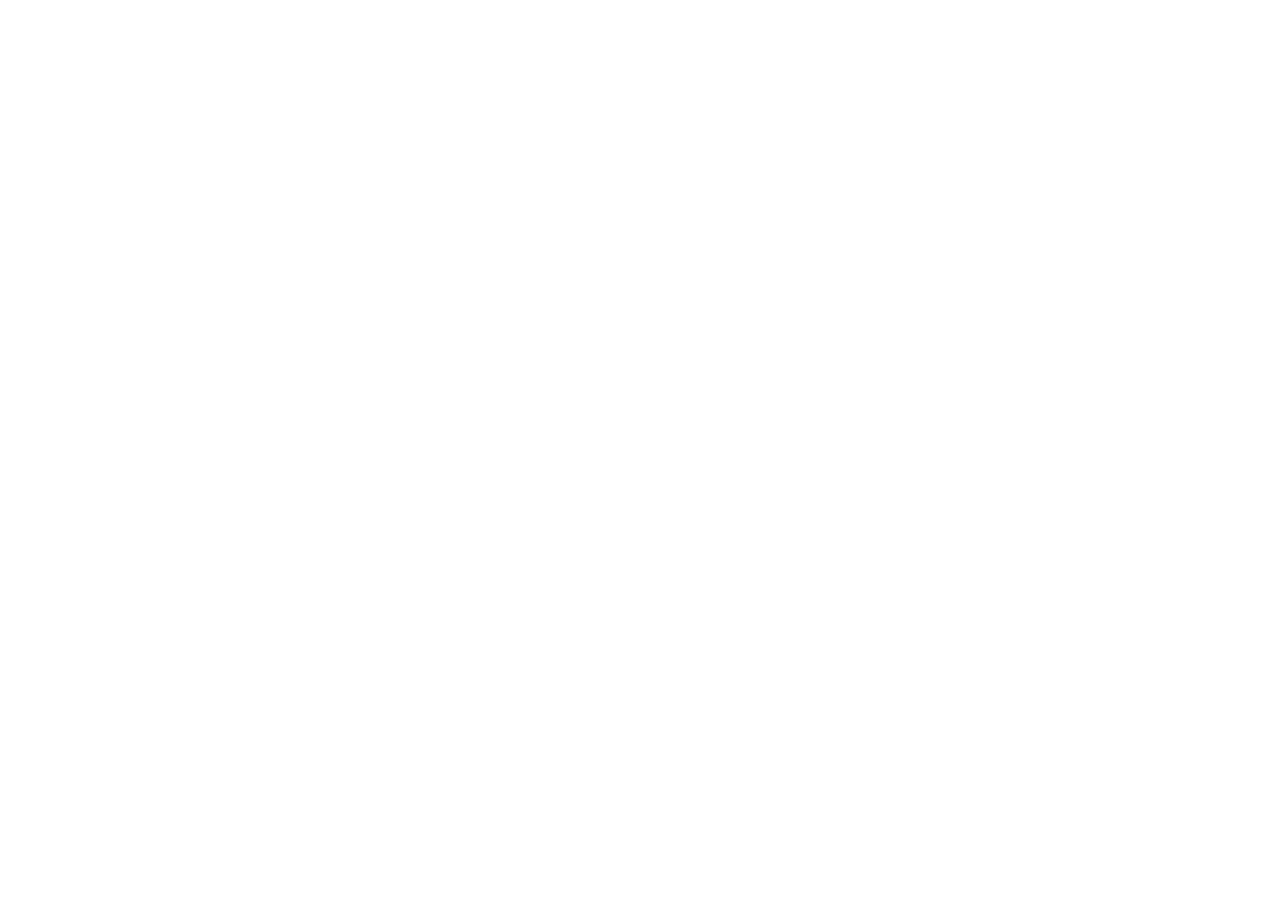
==== medicalform.html @ 3d9cb9e7 "index.html" ====
<!DOCTYPE html>
<html lang="en">
<head>
    <meta charset="UTF-8">
    <meta name="viewport" content="width=device-width, initial-scale=1.0">
    <link rel="shortcut icon" type="image/x-icon" href="assets/logo.png" />
    <title>Medical Form</title>
</head>
<body>
    
</body>
</html>
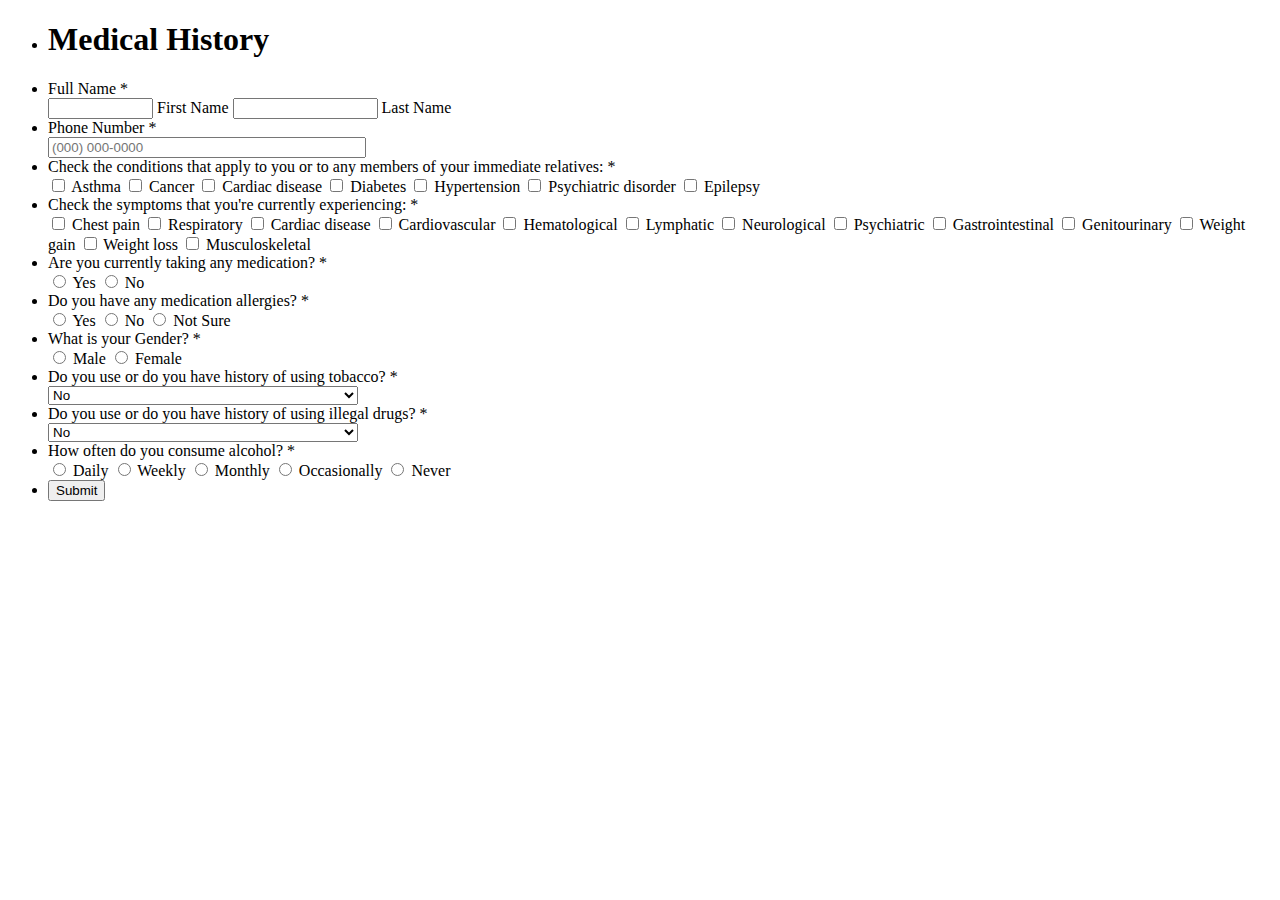
==== commit befeff9b: "medicalform" ====
--- a/medicalform.html
+++ b/medicalform.html
@@ -4,9 +4,363 @@
     <meta charset="UTF-8">
     <meta name="viewport" content="width=device-width, initial-scale=1.0">
     <link rel="shortcut icon" type="image/x-icon" href="assets/logo.png" />
+    <link rel="stylesheet" href="medicalform.css"/>
+    <link type="text/css" media="print" rel="stylesheet" href="https://cdn.jotfor.ms/css/printForm.css?3.3.22494">
+    <link type="text/css" rel="stylesheet" href="https://cdn.jotfor.ms/themes/CSS/5e6b428acc8c4e222d1beb91.css?themeRevisionID=5f30e2a790832f3e96009402">
+    <link type="text/css" rel="stylesheet" href="https://cdn.jotfor.ms/css/styles/payment/payment_styles.css?3.3.22494">
+    <link type="text/css" rel="stylesheet" href="https://cdn.jotfor.ms/css/styles/payment/payment_feature.css?3.3.22494">
     <title>Medical Form</title>
 </head>
 <body>
-    
+    <form class="jotform-form" action="#" method="post" name="#" id="#" accept-charset="utf-8" autocomplete="on" novalidate="true">
+        <div role="main" class="form-all">
+          <ul class="form-section page-section">
+            <li id="cid_1" class="form-input-wide" data-type="control_head">
+              <div class="form-header-group  header-large">
+                <div class="header-text httal htvam">
+                  <h1 id="header_1" class="form-header" data-component="header">
+                    Medical History
+                  </h1>
+                </div>
+              </div>
+            </li>
+            <li class="form-line jf-required" data-type="control_fullname" id="id_3">
+              <label class="form-label form-label-top form-label-auto" id="label_3" for="first_3">
+                Full Name
+                <span class="form-required">
+                  *
+                </span>
+              </label>
+              <div id="cid_3" class="form-input-wide jf-required" data-layout="full">
+                <div data-wrapper-react="true">
+                  <span class="form-sub-label-container" style="vertical-align:top" data-input-type="first">
+                    <input type="text" id="first_3" name="q3_fullName3[first]" class="form-textbox validate[required]" size="10" value="" data-component="first" aria-labelledby="label_3 sublabel_3_first" required="">
+                    <label class="form-sub-label" for="first_3" id="sublabel_3_first" style="min-height:13px" aria-hidden="false" required> First Name </label>
+                  </span>
+                  <span class="form-sub-label-container" style="vertical-align:top" data-input-type="last">
+                    <input type="text" id="last_3" name="q3_fullName3[last]" class="form-textbox validate[required]" size="15" value="" data-component="last" aria-labelledby="label_3 sublabel_3_last" required="">
+                    <label class="form-sub-label" for="last_3" id="sublabel_3_last" style="min-height:13px" aria-hidden="false" required> Last Name </label>
+                  </span>
+                </div>
+              </div>
+            </li>
+            <li class="form-line jf-required" data-type="control_phone" id="id_4">
+              <label class="form-label form-label-top form-label-auto" id="label_4" for="input_4_full" required>
+                Phone Number
+                <span class="form-required">
+                  *
+                </span>
+              </label>
+              <div id="cid_4" class="form-input-wide jf-required" data-layout="half">
+                <span class="form-sub-label-container" style="vertical-align:top">
+                  <input type="tel" id="input_4_full" name="q4_phoneNumber4[full]" data-type="mask-number" class="mask-phone-number form-textbox validate[required, Fill Mask]" style="width:310px" data-masked="true" value="" placeholder="(000) 000-0000" data-component="phone" aria-labelledby="label_4" required="" im-insert="true" maskvalue="(###) ###-####">
+                  <label class="form-sub-label is-empty" for="input_4_full" id="sublabel_4_masked" style="min-height:13px" aria-hidden="false">  </label>
+                </span>
+              </div>
+            </li>
+            <li class="form-line jf-required" data-type="control_checkbox" id="id_5">
+              <label class="form-label form-label-top" id="label_5" for="input_5" required>
+                Check the conditions that apply to you or to any members of your immediate relatives:
+                <span class="form-required">
+                  *
+                </span>
+              </label>
+              <div id="cid_5" class="form-input-wide jf-required" data-layout="full">
+                <div class="form-single-column" role="group" aria-labelledby="label_5" data-component="checkbox">
+                  <span class="form-checkbox-item" style="clear:left">
+                    <span class="dragger-item">
+                    </span>
+                    <input type="checkbox" class="form-checkbox validate[required]" id="input_5_0" name="q5_checkThe5[]" value="Asthma" required="">
+                    <label id="label_input_5_0" for="input_5_0"> Asthma </label>
+                  </span>
+                  <span class="form-checkbox-item" style="clear:left">
+                    <span class="dragger-item">
+                    </span>
+                    <input type="checkbox" class="form-checkbox validate[required]" id="input_5_1" name="q5_checkThe5[]" value="Cancer" required="">
+                    <label id="label_input_5_1" for="input_5_1"> Cancer </label>
+                  </span>
+                  <span class="form-checkbox-item" style="clear:left">
+                    <span class="dragger-item">
+                    </span>
+                    <input type="checkbox" class="form-checkbox validate[required]" id="input_5_2" name="q5_checkThe5[]" value="Cardiac disease" required="">
+                    <label id="label_input_5_2" for="input_5_2"> Cardiac disease </label>
+                  </span>
+                  <span class="form-checkbox-item" style="clear:left">
+                    <span class="dragger-item">
+                    </span>
+                    <input type="checkbox" class="form-checkbox validate[required]" id="input_5_3" name="q5_checkThe5[]" value="Diabetes" required="">
+                    <label id="label_input_5_3" for="input_5_3"> Diabetes </label>
+                  </span>
+                  <span class="form-checkbox-item" style="clear:left">
+                    <span class="dragger-item">
+                    </span>
+                    <input type="checkbox" class="form-checkbox validate[required]" id="input_5_4" name="q5_checkThe5[]" value="Hypertension" required="">
+                    <label id="label_input_5_4" for="input_5_4"> Hypertension </label>
+                  </span>
+                  <span class="form-checkbox-item" style="clear:left">
+                    <span class="dragger-item">
+                    </span>
+                    <input type="checkbox" class="form-checkbox validate[required]" id="input_5_5" name="q5_checkThe5[]" value="Psychiatric disorder" required="">
+                    <label id="label_input_5_5" for="input_5_5"> Psychiatric disorder </label>
+                  </span>
+                  <span class="form-checkbox-item" style="clear:left">
+                    <span class="dragger-item">
+                    </span>
+                    <input type="checkbox" class="form-checkbox validate[required]" id="input_5_6" name="q5_checkThe5[]" value="Epilepsy" required="">
+                    <label id="label_input_5_6" for="input_5_6"> Epilepsy </label>
+                  </span>
+                </div>
+              </div>
+            </li>
+            <li class="form-line jf-required" data-type="control_checkbox" id="id_6">
+              <label class="form-label form-label-top" id="label_6" for="input_6" required>
+                Check the symptoms that you're currently experiencing:
+                <span class="form-required">
+                  *
+                </span>
+              </label>
+              <div id="cid_6" class="form-input-wide jf-required" data-layout="full">
+                <div class="form-single-column" role="group" aria-labelledby="label_6" data-component="checkbox" >
+                  <span class="form-checkbox-item" style="clear:left">
+                    <span class="dragger-item">
+                    </span>
+                    <input type="checkbox" class="form-checkbox validate[required]" id="input_6_0" name="q6_checkThe6[]" value="Chest pain" required="">
+                    <label id="label_input_6_0" for="input_6_0"> Chest pain </label>
+                  </span>
+                  <span class="form-checkbox-item" style="clear:left">
+                    <span class="dragger-item">
+                    </span>
+                    <input type="checkbox" class="form-checkbox validate[required]" id="input_6_1" name="q6_checkThe6[]" value="Respiratory" required="">
+                    <label id="label_input_6_1" for="input_6_1"> Respiratory </label>
+                  </span>
+                  <span class="form-checkbox-item" style="clear:left">
+                    <span class="dragger-item">
+                    </span>
+                    <input type="checkbox" class="form-checkbox validate[required]" id="input_6_2" name="q6_checkThe6[]" value="Cardiac disease" required="">
+                    <label id="label_input_6_2" for="input_6_2"> Cardiac disease </label>
+                  </span>
+                  <span class="form-checkbox-item" style="clear:left">
+                    <span class="dragger-item">
+                    </span>
+                    <input type="checkbox" class="form-checkbox validate[required]" id="input_6_3" name="q6_checkThe6[]" value="Cardiovascular" required="">
+                    <label id="label_input_6_3" for="input_6_3"> Cardiovascular </label>
+                  </span>
+                  <span class="form-checkbox-item" style="clear:left">
+                    <span class="dragger-item">
+                    </span>
+                    <input type="checkbox" class="form-checkbox validate[required]" id="input_6_4" name="q6_checkThe6[]" value="Hematological" required="">
+                    <label id="label_input_6_4" for="input_6_4"> Hematological </label>
+                  </span>
+                  <span class="form-checkbox-item" style="clear:left">
+                    <span class="dragger-item">
+                    </span>
+                    <input type="checkbox" class="form-checkbox validate[required]" id="input_6_5" name="q6_checkThe6[]" value="Lymphatic" required="">
+                    <label id="label_input_6_5" for="input_6_5"> Lymphatic </label>
+                  </span>
+                  <span class="form-checkbox-item" style="clear:left">
+                    <span class="dragger-item">
+                    </span>
+                    <input type="checkbox" class="form-checkbox validate[required]" id="input_6_6" name="q6_checkThe6[]" value="Neurological" required="">
+                    <label id="label_input_6_6" for="input_6_6"> Neurological </label>
+                  </span>
+                  <span class="form-checkbox-item" style="clear:left">
+                    <span class="dragger-item">
+                    </span>
+                    <input type="checkbox" class="form-checkbox validate[required]" id="input_6_7" name="q6_checkThe6[]" value="Psychiatric" required="">
+                    <label id="label_input_6_7" for="input_6_7"> Psychiatric </label>
+                  </span>
+                  <span class="form-checkbox-item" style="clear:left">
+                    <span class="dragger-item">
+                    </span>
+                    <input type="checkbox" class="form-checkbox validate[required]" id="input_6_8" name="q6_checkThe6[]" value="Gastrointestinal" required="">
+                    <label id="label_input_6_8" for="input_6_8"> Gastrointestinal </label>
+                  </span>
+                  <span class="form-checkbox-item" style="clear:left">
+                    <span class="dragger-item">
+                    </span>
+                    <input type="checkbox" class="form-checkbox validate[required]" id="input_6_9" name="q6_checkThe6[]" value="Genitourinary" required="">
+                    <label id="label_input_6_9" for="input_6_9"> Genitourinary </label>
+                  </span>
+                  <span class="form-checkbox-item" style="clear:left">
+                    <span class="dragger-item">
+                    </span>
+                    <input type="checkbox" class="form-checkbox validate[required]" id="input_6_10" name="q6_checkThe6[]" value="Weight gain" required="">
+                    <label id="label_input_6_10" for="input_6_10"> Weight gain </label>
+                  </span>
+                  <span class="form-checkbox-item" style="clear:left">
+                    <span class="dragger-item">
+                    </span>
+                    <input type="checkbox" class="form-checkbox validate[required]" id="input_6_11" name="q6_checkThe6[]" value="Weight loss" required="">
+                    <label id="label_input_6_11" for="input_6_11"> Weight loss </label>
+                  </span>
+                  <span class="form-checkbox-item" style="clear:left">
+                    <span class="dragger-item">
+                    </span>
+                    <input type="checkbox" class="form-checkbox validate[required]" id="input_6_12" name="q6_checkThe6[]" value="Musculoskeletal" required="">
+                    <label id="label_input_6_12" for="input_6_12"> Musculoskeletal </label>
+                  </span>
+                </div>
+              </div>
+            </li>
+            <li class="form-line jf-required" data-type="control_radio" id="id_7">
+              <label class="form-label form-label-top" id="label_7" for="input_7" required>
+                Are you currently taking any medication?
+                <span class="form-required">
+                  *
+                </span>
+              </label>
+              <div id="cid_7" class="form-input-wide jf-required" data-layout="full">
+                <div class="form-single-column" role="group" aria-labelledby="label_7" data-component="radio">
+                  <span class="form-radio-item" style="clear:left">
+                    <span class="dragger-item">
+                    </span>
+                    <input type="radio" class="form-radio validate[required]" id="input_7_0" name="q7_areYou" value="Yes" required="">
+                    <label id="label_input_7_0" for="input_7_0"> Yes </label>
+                  </span>
+                  <span class="form-radio-item" style="clear:left">
+                    <span class="dragger-item">
+                    </span>
+                    <input type="radio" class="form-radio validate[required]" id="input_7_1" name="q7_areYou" value="No" required="">
+                    <label id="label_input_7_1" for="input_7_1"> No </label>
+                  </span>
+                </div>
+              </div>
+            </li>
+            <li class="form-line jf-required" data-type="control_radio" id="id_8">
+              <label class="form-label form-label-top" id="label_8" for="input_8">
+                Do you have any medication allergies?
+                <span class="form-required" required>
+                  *
+                </span>
+              </label>
+              <div id="cid_8" class="form-input-wide jf-required" data-layout="full">
+                <div class="form-single-column" role="group" aria-labelledby="label_8" data-component="radio">
+                  <span class="form-radio-item" style="clear:left">
+                    <span class="dragger-item">
+                    </span>
+                    <input type="radio" class="form-radio validate[required]" id="input_8_0" name="q8_doYou" value="Yes" required="">
+                    <label id="label_input_8_0" for="input_8_0"> Yes </label>
+                  </span>
+                  <span class="form-radio-item" style="clear:left">
+                    <span class="dragger-item">
+                    </span>
+                    <input type="radio" class="form-radio validate[required]" id="input_8_1" name="q8_doYou" value="No" required="">
+                    <label id="label_input_8_1" for="input_8_1"> No </label>
+                  </span>
+                  <span class="form-radio-item" style="clear:left">
+                    <span class="dragger-item">
+                    </span>
+                    <input type="radio" class="form-radio validate[required]" id="input_8_2" name="q8_doYou" value="Not Sure" required="">
+                    <label id="label_input_8_2" for="input_8_2"> Not Sure </label>
+                  </span>
+                </div>
+              </div>
+            </li>
+            <li class="form-line jf-required" data-type="control_radio" id="id_9">
+              <label class="form-label form-label-top" id="label_9" for="input_9" required>
+                What is your Gender?
+                <span class="form-required">
+                  *
+                </span>
+              </label>
+              <div id="cid_9" class="form-input-wide jf-required" data-layout="full">
+                <div class="form-single-column" role="group" aria-labelledby="label_9" data-component="radio">
+                  <span class="form-radio-item" style="clear:left">
+                    <span class="dragger-item">
+                    </span>
+                    <input type="radio" class="form-radio validate[required]" id="input_9_0" name="q9_whatIs" value="Male" required="">
+                    <label id="label_input_9_0" for="input_9_0"> Male </label>
+                  </span>
+                  <span class="form-radio-item" style="clear:left">
+                    <span class="dragger-item">
+                    </span>
+                    <input type="radio" class="form-radio validate[required]" id="input_9_1" name="q9_whatIs" value="Female" required="">
+                    <label id="label_input_9_1" for="input_9_1"> Female </label>
+                  </span>
+                </div>
+              </div>
+            </li>
+            <li class="form-line jf-required" data-type="control_dropdown" id="id_10">
+              <label class="form-label form-label-top" id="label_10" for="input_10" required>
+                Do you use or do you have history of using tobacco?
+                <span class="form-required">
+                  *
+                </span>
+              </label>
+              <div id="cid_10" class="form-input-wide jf-required" data-layout="half">
+                <select class="form-dropdown validate[required] is-active" id="input_10" name="q10_doYou10" style="width:310px" data-component="dropdown" required="" aria-labelledby="label_10" required>
+                  <option value=""> Please Select </option>
+                  <option value="Yes"> Yes </option>
+                  <option selected="" value="No"> No </option>
+                </select>
+              </div>
+            </li>
+            <li class="form-line jf-required" data-type="control_dropdown" id="id_11">
+              <label class="form-label form-label-top" id="label_11" for="input_11" required>
+                Do you use or do you have history of using illegal drugs?
+                <span class="form-required">
+                  *
+                </span>
+              </label>
+              <div id="cid_11" class="form-input-wide jf-required" data-layout="half">
+                <select class="form-dropdown validate[required] is-active" id="input_11" name="q11_doYou11" style="width:310px" data-component="dropdown" required="" aria-labelledby="label_11" required>
+                  <option value=""> Please Select </option>
+                  <option value="Yes"> Yes </option>
+                  <option selected="" value="No"> No </option>
+                </select>
+              </div>
+            </li>
+            <li class="form-line jf-required" data-type="control_radio" id="id_12">
+              <label class="form-label form-label-top" id="label_12" for="input_12" required>
+                How often do you consume alcohol?
+                <span class="form-required">
+                  *
+                </span>
+              </label>
+              <div id="cid_12" class="form-input-wide jf-required" data-layout="full">
+                <div class="form-multiple-column" data-columncount="3" role="group" aria-labelledby="label_12" data-component="radio" required>
+                  <span class="form-radio-item">
+                    <span class="dragger-item">
+                    </span>
+                    <input type="radio" class="form-radio validate[required]" id="input_12_0" name="q12_howOften" value="Daily" required="">
+                    <label id="label_input_12_0" for="input_12_0"> Daily </label>
+                  </span>
+                  <span class="form-radio-item">
+                    <span class="dragger-item">
+                    </span>
+                    <input type="radio" class="form-radio validate[required]" id="input_12_1" name="q12_howOften" value="Weekly" required="">
+                    <label id="label_input_12_1" for="input_12_1"> Weekly </label>
+                  </span>
+                  <span class="form-radio-item">
+                    <span class="dragger-item">
+                    </span>
+                    <input type="radio" class="form-radio validate[required]" id="input_12_2" name="q12_howOften" value="Monthly" required="">
+                    <label id="label_input_12_2" for="input_12_2"> Monthly </label>
+                  </span>
+                  <span class="form-radio-item" style="clear:left">
+                    <span class="dragger-item">
+                    </span>
+                    <input type="radio" class="form-radio validate[required]" id="input_12_3" name="q12_howOften" value="Occasionally" required="">
+                    <label id="label_input_12_3" for="input_12_3"> Occasionally </label>
+                  </span>
+                  <span class="form-radio-item">
+                    <span class="dragger-item">
+                    </span>
+                    <input type="radio" class="form-radio validate[required]" id="input_12_4" name="q12_howOften" value="Never" required="">
+                    <label id="label_input_12_4" for="input_12_4"> Never </label>
+                  </span>
+                </div>
+              </div>
+            </li>
+            <li class="form-line" data-type="control_button" id="id_2">
+              <div id="cid_2" class="form-input-wide" data-layout="full">
+                <div data-align="auto" class="form-buttons-wrapper form-buttons-auto   jsTest-button-wrapperField">
+                  <button id="input_2" type="submit" class="form-submit-button submit-button jf-form-buttons jsTest-submitField" data-component="button" >
+                    Submit
+                  </button>
+                </div>
+              </div>
+            </li>
+        
 </body>
 </html>--- a/medicalform.css
+++ b/medicalform.css
@@ -0,0 +1,1172 @@
+
+.filter-container {
+    position: absolute;
+    top: -39px;
+    right: 0px;
+    display: flex;
+    justify-content: flex-end;
+}
+
+.filter-container:after {
+    display: block;
+    clear: both;
+    content: "";
+    width:0;
+}
+
+#productSearch-input {
+    margin-left: 0;
+    border-width: 1px;
+    border-style: solid;
+    font-size: 1em;
+    line-height: 16px;
+    padding: 0 22px 0 8px;
+    background-image: url(https://cdn.jotfor.ms/assets/img/builder/search_icon.png);
+    background-size: 14px;
+    background-position: right 4px center;
+    background-repeat: no-repeat;
+    width: auto;
+    min-width: auto;
+    height: 28px;
+    box-sizing: border-box;
+    border-radius: 2px;
+    display: inline-block;
+}
+
+#productSearch-input::placeholder { /* Chrome, Firefox, Opera, Safari 10.1+ */
+  color: #999;
+  opacity: 1; /* Firefox */
+}
+
+#productSearch-input:-ms-input-placeholder { /* Internet Explorer 10-11 */
+  color: #999;
+}
+
+#productSearch-input::-ms-input-placeholder { /* Microsoft Edge */
+  color: #999;
+}
+
+.form-label-top.search-enabled,
+.form-label-top.category-enabled {
+    padding-right: 144px;
+}
+
+.form-label-top.search-enabled.category-enabled {
+    padding-right: 290px;
+}
+
+.search-enabled~div {
+    position: relative;
+}
+
+.form-label-top.search-enabled~.form-input-wide,
+.form-label-top.category-enabled~.form-input-wide {
+    padding-top: 10px;
+    margin-top: 16px;
+    position: relative;
+}
+
+li[data-type="control_paymentmethods"] > .form-input-wide {
+    padding-top: 0 !important;
+    margin-top: 8px !important;
+}
+
+.form-label-left.search-enabled~.form-input,
+.form-label-right.search-enabled~.form-input {
+    border-top: 1px solid;
+    border-color: rgba(0, 0, 0, 0.1);
+    padding-top: 12px;
+    margin-top: 54px;
+    width: calc(100% - 160px);
+    border-top: 1px solid;
+    border-color: rgba(0, 0, 0, 0.1);
+}
+
+.form-product-item {
+    box-sizing: border-box;
+}
+
+.form-product-item.not-found,
+.form-product-item.not-found~br {
+    display: none !important;
+}
+
+/* E.O. Product list SEARCH field //////////////// */
+
+/* Product list CATEGORY field //////////////// */
+
+.category-enabled ~ div #payment-category-dropdown {
+    width: 135px;
+    display: inline-block;
+    position: relative;
+}
+
+.search-enabled.category-enabled ~ div #payment-category-dropdown {
+    width: 135px;
+    display: inline-block;
+    margin-right: 8px;
+}
+
+#payment-category-dropdown .select-area {
+    border-style: solid;
+    border-width: 1px;
+    height: 28px;
+    box-sizing: border-box;
+    line-height: 26px;
+    padding-left: 8px;
+    background-image: url("data:image/svg+xml;charset=utf-8,%3Csvg width='10' height='6' fill='none' xmlns='http://www.w3.org/2000/svg'%3E%3Cpath d='M1 1l4 4 4-4' stroke='%2357647E' stroke-width='2' stroke-linecap='round' stroke-linejoin='round'/%3E%3C/svg%3E");
+    background-repeat: no-repeat;
+    background-position: center right 6px;
+    display: flex;
+    border-radius: 2px;
+}
+
+#payment-category-dropdown .dropdown-hint {
+    font-size: 14px;
+    display: inline-block;
+    vertical-align: top;
+    margin-right: 4px;
+}
+
+#payment-category-dropdown .selected-values {
+    white-space: nowrap;
+    text-overflow: ellipsis;
+    overflow: hidden;
+    width: 114px;
+    display: inline-block;
+    cursor: pointer;
+}
+
+#payment-category-dropdown .select-content {
+    padding: 8px 6px;
+    position: absolute;
+    top: 32px;
+    right: 0;
+    z-index: 9;
+    display: none;
+    min-width: 109px;
+}
+
+label.search-enabled.category-enabled + div #payment-category-dropdown .select-content {
+    left: 0;
+    right: auto;
+    max-width: 180px;
+    min-width: 135px;
+    box-sizing: border-box;
+    border-radius: 2px;
+    border-width: 1px;
+    border-style: solid;
+}
+
+#payment-category-dropdown .select-content .option {
+    overflow: hidden;
+    display: flex;
+    padding: 4px 0;
+    align-items: center;
+    position: relative;
+}
+
+#payment-category-dropdown .select-content .option input[type="checkbox"] {
+    position: absolute;
+    left: 0;
+    top: 4px;
+    display: block;
+}
+
+#payment-category-dropdown .select-content span {
+    white-space: nowrap;
+    padding-left: 22px;
+    display: block;
+    padding-right: 4px;
+    text-overflow: ellipsis;
+    overflow: hidden;
+}
+
+#payment-category-dropdown.open .select-content {
+    display: block;
+}
+
+.rightPanel #app_wizards .paymentsWizardV4 .productSearchSettingsEditor .category_list {
+    margin-top: 12px !important;
+    height: auto !important;
+    padding: 1px 8px !important;
+}
+
+.rightPanel #app_wizards .paymentsWizardV4 .productSearchSettingsEditor .category_list:after {
+    content: "";
+    display: block;
+    clear: both;
+}
+
+.rightPanel #app_wizards .paymentsWizardV4 .productSearchSettingsEditor .category_list .line.columnV4 {
+    display: flex !important;
+    margin-top: 0 !important;
+    position: relative;
+}
+
+.rightPanel #app_wizards .field_disabled .column { opacity: 0.4; }
+.rightPanel #app_wizards .field_disabled .column input { color: #FFFFFF !important; }
+
+.productSearchSettingsEditor .category_list .line span {
+    cursor: move;
+    border: 0px solid rgb(48, 51, 59);
+    padding: 0px 4px;
+    display: inline-block;
+    border-right: 0;
+    border-radius: 2px 0 0 2px;
+    background-color: #1ea0f1;
+    color: #ffffff;
+    padding-top: 6px;
+    width: 28px;
+    height:46px;
+    position: relative;
+    padding-top: 24px;
+    font-size: 11px;
+    text-align: center;
+}
+
+.productSearchSettingsEditor .category_list li {
+    position: relative;
+    background-color: white;
+    padding: 0;
+    margin-bottom: 6px;
+    border-radius: 3px;
+    height: 46px;
+    margin: 6px 0 6px 0;
+}
+
+.productSearchSettingsEditor .category_list li:first-child {}
+
+.productSearchSettingsEditor .category_list li > div.line.columnV4 {
+    margin-top: 0 !important;
+}
+
+.productSearchSettingsEditor .category_list .line span:before {
+    display: inline-block;
+    content: "";
+    position: absolute;
+    top: 0;
+    width: 9px;
+    height: 1px;
+    left: 6px;
+    opacity: .5;
+    box-shadow: 0 5px 0 #fff, 0 7px 0 #fff, 0 9px 0 #fff;
+    transition: all .15s ease;
+}
+
+.productSearchSettingsEditor .category_list li li {
+    margin-bottom: 0px;
+    height: 36px;
+}
+
+.rightPanel #app_wizards .paymentsWizardV4 .productSearchSettingsEditor .category_list .line input[type="text"] {
+    border: 0px solid rgb(48, 51, 59) !important;
+    display: inline-block;
+    border-radius: 0 2px 2px 0 !important;
+    cursor: text;
+    background-color: #FFFFFF !important;
+    color: #000;
+    white-space: nowrap;
+    text-overflow: ellipsis;
+    padding: 0 6px 0 6px!important;
+    height: 30px !important;
+    margin-top: 8px !important;
+    margin-left: 6px !important;
+    margin-right: 6px !important;
+    box-shadow: none;
+    max-width: 278px;
+    line-height: 28px;
+    cursor: text !important;
+}
+
+.rightPanel #app_wizards .paymentsWizardV4 .productSearchSettingsEditor .category_list .line > .inpt:hover {
+    background-color: #EEE !important;
+}
+
+.productSearchSettingsEditor .category_list .line .dropdown_btn {
+    color: #B4B9BF;
+    right: 0;
+    position: relative;
+    background-color: #1ea0f1;
+    border: 0;
+    background-image: url('https://cdn.jotfor.ms/assets/img/payments/add_product.svg');
+    background-size: 22px;
+    background-repeat: no-repeat;
+    background-position: center center;
+    width: 32px;
+    height: 32px;
+    min-width: 32px;
+    cursor: pointer;
+    padding: 0;
+    margin-right: 6px;
+    margin-top: 7px;
+    visibility: hidden;
+    border-radius: 2px;
+    border-radius: 3px;
+    box-sizing: border-box;
+}
+
+.productSearchSettingsEditor .category_list .line .delete_btn {
+    color: #B4B9BF;
+    right: 0;
+    position: relative;
+    background-color: #1ea0f1;
+    border: 0;
+    background-image: url('https://cdn.jotfor.ms/assets/img/payments/trash_btn.svg');
+    background-size: 20px;
+    background-repeat: no-repeat;
+    background-position: center center;
+    width: 32px;
+    height: 32px;
+    cursor: pointer;
+    visibility: hidden;
+    padding: 0;
+    min-width: 32px;
+    margin-top: 7px;
+    margin-right: 6px;
+    border-radius: 3px;
+    box-sizing: border-box;
+}
+
+.productSearchSettingsEditor .category_list .line:hover .delete_btn,
+.productSearchSettingsEditor .category_list .line:hover .dropdown_btn {
+    visibility: visible;
+}
+
+.productSearchSettingsEditor .category_list .line .delete_btn:hover,
+.productSearchSettingsEditor .category_list .line .dropdown_btn:hover {
+    opacity: 0.8;
+}
+
+.productSearchSettingsEditor .category_list .line .dropdown_btn.btn_clicked {
+    background-color:#31333b;
+}
+
+.productSearchSettingsEditor .category_list .line ul {
+    position: absolute;
+    background-color: #30333b;
+    border: 1px solid rgb(48, 51, 59) !important;
+    padding: 4px 4px;
+    width: 226px;
+    top: 7px;
+    right: 80px;
+    z-index: 99;
+    border-radius: 2px;
+    max-height: 200px;
+    overflow:hidden;
+    overflow-y: auto;
+}
+
+.productSearchSettingsEditor .category_list .line ul::-webkit-scrollbar-thumb {
+    background: #202020; 
+    border-radius: 4px;
+    border: 2px solid #31333b; 
+}
+
+.productSearchSettingsEditor .category_list .line ul::-webkit-scrollbar {
+    width: 8px;
+    background-color: #31333b;
+    border-radius: 4px;
+    border: 0;
+}
+
+.currency-column .currency-dropdown ul::-webkit-scrollbar-thumb {
+    background: #202020; 
+    border-radius: 4px;
+    border: 2px solid #31333b; 
+}
+
+.currency-column .currency-dropdown ul::-webkit-scrollbar {
+    width: 8px;
+    background-color: #31333b;
+    border-radius: 4px;
+    border: 0;
+}
+
+.productSearchSettingsEditor .category_list .line ul li {
+    display: flex;
+    align-items: center;
+    padding: 4px;
+    background-color: #30333b;
+    margin-top: 0;
+}
+
+.productSearchSettingsEditor .category_list .line ul li:hover {
+    background-color: #2a2c33;
+    border-radius: 3px;
+}
+
+
+.productSearchSettingsEditor .category_list .line ul li label {
+    margin-left: 6px;
+    cursor: pointer;
+    width: 176px !important;
+    white-space: nowrap;
+    text-overflow: ellipsis;
+    overflow: hidden;
+}
+
+.productSearchSettingsEditor .category_list .line ul span {
+    background-color: transparent;
+    border: 0;
+    color: #b4b9c0 !important;
+    padding: 0 6px;
+    height: 32px;
+    line-height: 32px;
+    cursor: pointer;
+}
+
+.productSearchSettingsEditor .category_list .line ul input[type="checkbox"] {
+    cursor: pointer !important;
+    margin-left: 4px;
+}
+
+.search-subproduct-selection-hightlight {
+    -webkit-box-shadow: -2px 3px 5px 0px rgba(141,183,199,0.27);
+    -moz-box-shadow: -2px 3px 5px 0px rgba(141,183,199,0.27);
+    box-shadow: -2px 3px 5px 0px rgba(141,183,199,0.27);
+}
+
+.search-subproduct-selection-show {
+    display:block !important;
+}
+
+.form-product-category-item {
+    margin: 0 0 24px 0;
+    padding: 12px 24px 18px 0 !important;
+    display: block;
+    font-size: 16px;
+    border-bottom-width: 1px;
+    border-bottom-style: solid;
+    cursor: pointer;
+    position: relative;
+}
+
+.form-product-category-item.title_collapsed {
+    margin: 0 0 6px 0 !important;
+}
+
+.form-product-category-item .selected-items-icon,
+.isBuilder .form-product-category-item .selected-items-icon {
+    display: none;
+}
+
+.form-product-category-item.title_collapsed.has_selected_product .selected-items-icon {
+    display:inline;
+    color: #fff;
+    font-size: 13px;
+    font-weight: bold;
+    border-radius: 3px;
+    padding: 8px 10px 7px 28px;
+    background-image: url('https://cdn.jotfor.ms/assets/img/payments/shopping_bag.svg');
+    background-repeat: no-repeat;
+    background-position: top 7px left 8px;
+    background-size: 16px;
+    margin-left: 6px;
+}
+
+.form-product-category-item .selected-items {
+    display: block;
+}
+
+.form-product-category-item:after {
+    content: "";
+    display:block;
+    width: 22px;
+    height: 22px;
+    background-image: url("data:image/svg+xml;charset=utf-8,%3Csvg width='10' height='6' fill='none' xmlns='http://www.w3.org/2000/svg'%3E%3Cpath d='M1 1l4 4 4-4' stroke='%2357647E' stroke-width='2' stroke-linecap='round' stroke-linejoin='round'/%3E%3C/svg%3E");
+    background-repeat: no-repeat;
+    background-position: center center;
+    background-size: 10px;
+    position: absolute;
+    right:0;
+    bottom: 17px;
+    border: 1px solid #d5dae8;
+    border-radius: 2px;
+    -webkit-transition: all 0.2s ease-in-out;
+    -moz-transition: all 0.2s ease-in-out;
+    -o-transition: all 0.2s ease-in-out;
+    transition: all 0.2s ease-in-out;
+    transform: rotate(180deg);
+}
+
+.form-product-category-item.title_collapsed:after  {
+    transform: rotate(360deg);
+}
+
+#app_wizards .ji-pw_Options:before,
+#tethers .ji-pw_Options:before,
+.tethers .ji-pw_Options:before {
+    content: "\002B" !important;
+    display: inline-block;
+    font-size: x-large;
+    float: left;
+    line-height: 29px;
+    padding-left: 10px;
+}
+
+.form-product-item.not-category-found+.p_item_separator,
+.form-product-item.not-found+.p_item_separator {
+    display: none;
+}
+
+.rightPanel #app_wizards .itemBox .category-dropdown .m-dropdownWrapper {
+    border-color: #DDD;
+    background: #F8F8F8;
+    color: #666;
+    border-radius: 3px;
+    margin-top: 4px;
+    box-shadow: none;
+    height: 28px;
+    line-height: 12px;
+    overflow: hidden;
+    padding-right: 28px !important;
+    white-space: nowrap;
+    text-overflow: ellipsis;
+    overflow: hidden;
+    width: 154px;
+    display: inline-block;
+}
+
+.rightPanel #app_wizards .itemBox .category-dropdown .m-dropdownWrapper:hover {
+    border-color: #CCC !important;
+    box-shadow: 0 2px 4px rgba(86,70,50,.1);
+}
+
+.rightPanel #app_wizards .itemBox .category-dropdown .m-dropdownWrapper .m-dropdownMask {
+    background-color: #f8f8f8;
+    padding: 0;
+    width: 26px;
+    height: 26px;
+}
+
+.rightPanel #app_wizards .itemBox .category-dropdown .m-dropdownWrapper .m-dropdownMask:after {
+    background-color: #DDD;
+    left: 0;
+}
+
+.rightPanel #app_wizards .itemBox .category-dropdown .m-dropdownWrapper:hover .m-dropdownMask:after {
+    background-color: #CCC;
+    left: 0;
+}
+
+.rightPanel #app_wizards .itemBox .category-dropdown .m-dropdownWrapper .m-dropdownMask:before {
+    border:0;
+    background-color: transparent;
+    background-image: url("data:image/svg+xml;charset=utf-8,%3Csvg width='10' height='6' fill='none' xmlns='http://www.w3.org/2000/svg'%3E%3Cpath d='M1 1l4 4 4-4' stroke='%2357647E' stroke-width='2' stroke-linecap='round' stroke-linejoin='round'/%3E%3C/svg%3E");
+    background-repeat: no-repeat;
+    background-position: center center;
+    width: 24px;
+    height: 26px;
+    display: block;
+    top: 0;
+    right: 0;
+}
+
+.rightPanel #app_wizards .itemBox .multiselect-list .checkBox {
+    background-color: white;
+    border: 1px solid #DDD;
+    border-radius: 3px;
+    color: #666;
+}
+
+.category-head {
+    display: block;
+    color: #C6C8CC;
+    overflow: hidden;
+    padding: 12px 28px 12px 0;
+    background-image: url('https://cdn.jotfor.ms/assets/img/payments/collapse_icon.svg');
+    background-size: 24px;
+    background-repeat: no-repeat;
+    background-position: center right -2px;
+    cursor: pointer;
+    font-size: 16px;
+}
+
+.category-head.collepsed_category {
+    background-image: url('https://cdn.jotfor.ms/assets/img/payments/expand_icon.svg');
+    border-bottom: 1px solid #48515a;
+    /*border-top: 1px solid #343b42;*/
+}
+
+.category-head.collepsed_category + .category-body{
+    display: none;
+}
+
+#builderProductList div:first-child .collepsed_category {
+    border-top: 0;
+}
+
+#builderProductList div:last-child .collepsed_category {
+    border-bottom: 0;
+}
+
+.category-head .left-side {
+    float: left;
+}
+
+.category-head .right-side {
+    float: right;
+    font-size: 13px;
+    color: #848d98;
+    line-height: 24px;
+}
+
+.product-category-tether .multiselect-list {
+    border:1px solid #CCC;
+    padding: 4px;
+    background-color: #F8F8F8 !important;
+    width: 230px
+}
+
+.product-category-tether .multiselect-list li .checkBox {
+    background-color: #F8F8F8 !important;
+}
+
+.product-category-tether .multiselect-list li:hover .checkBox {
+    background-color: #EAEAEA !important;
+    border-radius: 3px;
+}
+
+.product-category-tether .multiselect-list li .checkBox .checkBox-label {
+    color: #464646 !important;
+}
+
+.product-category-tether .multiselect-list li .checkBox span:before {
+   border: 1px solid #BBB !important;
+   border-radius: 2px !important;
+   box-shadow: none !important;
+}
+
+@media screen and (max-width: 420px), screen and (max-device-width: 768px) and (orientation: portrait), screen and (max-device-width: 415px) and (orientation: landscape) {
+    
+        li[data-payment="true"] .search-enabled.category-enabled ~ div {
+            margin-top: 0 !important;
+            padding-top: 12px !important;
+        }
+        .search-enabled.category-enabled ~div #productSearch-input {
+            width: 100%;
+        }
+        .search-enabled.category-enabled ~div #payment-category-dropdown {
+            left: 0;
+            width: 100% !important;
+        }
+       .search-enabled.category-enabled ~div #payment-category-dropdown .select-content {
+            width: 100% !important;
+            max-width: 100% !important;
+            box-sizing: border-box;
+        }
+        #payment-category-dropdown .selected-values {
+            width: 252px !important;
+        }
+}
+
+/* E.O. Product list CATEGORY field //////////////// */
+
+/* Product list LAYOUT field //////////////// */
+
+.productListLayoutType {
+    display: flex;
+    width: 100%;
+    padding-top:12px;
+}
+.productListLayoutType div {
+    width: 33.33333%;
+    text-align: center;
+    font-size: 12px;
+    border: 1px solid #31333b;
+    display: block;
+    padding-top: 62px;
+    box-sizing:border-box;
+    margin-right: 12px;
+    color: #8e98a7;
+    background-repeat: no-repeat;
+    background-position: center top 0px;
+    background-size: 60px;
+    position: relative;
+    border-radius: 3px;
+    background-color: #525e70;
+    cursor: pointer;
+}
+.productListLayoutType div.checked {
+    background-color: #1ba0f0;
+}
+.productListLayoutType div span {
+    width: 100%;
+    position: absolute;
+    left: 0;
+    bottom: -28px;
+}
+.productListLayoutType div:nth-child(1) {
+    background-image: url('https://cdn.jotfor.ms/assets/img/payments/list_view.svg');
+}
+.productListLayoutType div:nth-child(2) {
+    background-image: url('https://cdn.jotfor.ms/assets/img/payments/card_view_2col.svg');
+}
+.productListLayoutType div:nth-child(3) {
+    margin-right: 0;
+    background-image: url('https://cdn.jotfor.ms/assets/img/payments/card_view_3col.svg');
+}
+
+/*Card 2 colomun*/
+
+.form-line.card-2col div[data-wrapper-react="true"] {
+    display: flex;
+    flex-wrap: wrap;
+    width: 100%;
+    align-items: stretch;
+    justify-content: space-between;
+}
+.form-line.card-2col .form-product-item .form-product-container .form-sub-label-container label.form-sub-label,
+.form-line.card-2col .form-product-item .form-product-container .form-sub-label-container span.select_cont {
+    display: block;
+}
+.form-line.card-2col .form-product-item .form-product-container .form-sub-label-container label.form-sub-label {
+    white-space: normal !important;
+    height: auto !important;
+    min-height: auto !important;
+    line-height: 16px !important;
+    padding-right: 0;
+}
+.isBuilder .form-line.card-2col div.question-wrapper > div.form-input-wide,
+.form-line.card-2col > div.form-input-wide{
+    padding-top: 10px;
+}
+.form-line.card-2col div[data-wrapper-react="true"] span.form-product-item {
+    width: calc(50% - 10px);
+    margin-bottom: 12px;
+}
+.form-line.card-2col .form-product-item + .p_item_separator {
+    display: none;
+}
+.form-line.card-2col div[data-wrapper-react="true"] .form-product-item.new_ui {
+    border-width: 1px;
+    border-style: solid;
+    position: relative;
+    border-radius: 3px;
+    padding: 0 0 0 28px;
+    margin: 0 0 20px 0;
+}
+
+.form-line.card-2col.subscription_cont div[data-wrapper-react="true"] .form-product-item.new_ui .form-product-item-detail.new_ui {
+    display: block !important;
+}
+.form-line.card-2col.subscription_cont .form-product-details {
+    padding-left: 0px;
+}
+.form-line.card-2col .p_item_separator {
+    margin: 12px 0 0 !important;
+    opacity: 0 !important;
+}
+.form-line.card-2col .select_border {
+    opacity: 1;
+}
+.form-line.card-2col div[data-wrapper-react="true"] .form-product-item.new_ui .form-product-item-detail.new_ui {
+    display: block !important;
+    margin-top: 0 !important;
+    padding: 0;
+}
+.form-line.card-2col div[data-wrapper-react="true"] .form-product-item.new_ui .form-product-container {
+    padding: 16px;
+    margin: 0 !important;
+}
+.form-line.card-2col div[data-wrapper-react="true"] .form-product-item.new_ui.show_subtotal .form-product-container {
+    padding: 16px 16px 34px 16px !important;
+    margin: 0 !important;
+}
+.form-line.card-2col .form-product-item .form-special-subtotal {
+    bottom: 14px !important;
+    top: auto;
+}
+.form-line.card-2col div[data-wrapper-react="true"] .form-product-item.new_ui .form-product-container .form-product-name {
+    min-height: auto;
+    padding: 0;
+}
+.form-line.card-2col div[data-wrapper-react="true"] .form-product-item.new_ui .p_col {
+    position: absolute;
+    left: 10px;
+    top: 12px !important;
+}
+.form-line.card-2col div[data-wrapper-react="true"] .form-product-item.new_ui.show_image {
+    padding: 0;
+    display: block;
+}
+.form-line.card-2col div[data-wrapper-react="true"] .form-product-item.new_ui.show_image .p_image {
+    padding: 0;
+    float: none;
+    min-width: 120px;
+    max-height: 168px;
+    width: 100%;
+    height: 100%;
+}
+.form-line.card-2col div[data-wrapper-react="true"] .form-product-item.new_ui.show_image .image_zoom {
+    width: 100%;
+    height: 100%;
+}
+.form-line.card-2col div[data-wrapper-react="true"] .form-product-item.new_ui.show_image .image_area {
+    min-height: 168px;
+    width: 100%;
+    height: 100%;
+    border-radius: 0;
+    border:0;
+    background-color: #F4F4F4;
+    border-bottom: 1px solid #F4F4F4;
+}
+.form-line.card-2col .form-product-item.new_ui.show_image .form-product-container .form-sub-label-container {
+    margin-right: 12px;
+    margin-top: 2px;
+}
+.form-line.card-2col .form-product-item.new_ui.show_image .form-product-container .form-product-description {
+    padding-right: 0px !important;
+    padding-top: 4px;
+}
+.form-line.card-2col div[data-wrapper-react="true"] .form-product-item.new_ui.show_image .title_description {
+    padding: 0;
+    min-height: auto;
+}
+.form-line.card-2col div[data-wrapper-react="true"] .form-product-item.new_ui .form-product-details {
+    padding-top: 4px;
+    position: relative;
+    display: block;
+    top: 0;
+    left: 0;
+    margin-left: 0;
+}
+.form-line.card-2col div[data-wrapper-react="true"] .form-product-item.show_image .p_checkbox {
+    margin-top: 0;
+}
+.form-line.card-2col .payment_footer.new_ui {
+    margin: 10px 0;
+    position: relative;
+}
+.form-line.card-2col .form-product-category-item {
+    margin: 0 0 18px 0;
+    width: 100%;
+}
+.form-line.card-2col .filter-container {
+    right: 0px !important;
+}
+.form-line.card-2col .payment_footer.new_ui .total_area {
+    padding-right: 0;
+}
+
+/*Card 3 colomun*/
+.form-line.card-3col div[data-wrapper-react="true"] {
+    display: flex;
+    flex-wrap: wrap;
+    width: 100%;
+    align-items: stretch;
+    /*justify-content: space-between;*/
+}
+.form-line.card-3col div[data-wrapper-react="true"] span.form-product-item {
+    width: calc(33.333% - 8px);
+    margin-bottom: 12px;
+}
+.form-line.card-3col div[data-wrapper-react="true"] .p_item_separator {
+    display: none !important;
+}
+.isBuilder .form-line.card-3col div.question-wrapper > div.form-input-wide,
+.form-line.card-3col > div.form-input-wide {
+    padding-top: 12px;
+    margin-left: 0;
+    margin-right: 0;
+}
+.form-line.card-3col .form-product-item .form-product-container .form-sub-label-container label.form-sub-label,
+.form-line.card-3col .form-product-item .form-product-container .form-sub-label-container span.select_cont {
+    display: block;
+}
+.form-line.card-3col .form-product-item .form-product-container .form-sub-label-container label.form-sub-label {
+    white-space: normal !important;
+    height: auto !important;
+    min-height: auto !important;
+    line-height: 16px !important;
+    padding-right: 0;
+}
+.form-line.card-3col .form-product-item + .p_item_separator {
+    display: none;
+}
+.form-line.card-3col div[data-wrapper-react="true"] .form-product-item.new_ui {
+    border-width: 1px;
+    border-style: solid;
+    position: relative;
+    padding: 12px 14px 12px 44px !important;
+    border-radius: 3px;
+    margin: 0 12px 12px 0;
+}
+.form-line.card-3col div[data-wrapper-react="true"] .form-product-item.new_ui.on_col3 {
+    margin-right: 0;
+}
+.form-line.card-3col.subscription_cont div[data-wrapper-react="true"] .form-product-item.new_ui .form-product-item-detail.new_ui {
+    display: block !important;
+}
+.form-line.card-3col.subscription_cont .form-product-details {
+    padding-left: 0px;
+}
+.form-line.card-3col .p_item_separator {
+    margin: 12px 0 0 !important;
+    opacity: 0 !important;
+}
+.form-line.card-3col .select_border {
+    opacity: 1;
+}
+.form-line.card-3col div[data-wrapper-react="true"] .form-product-item.new_ui .form-product-item-detail.new_ui {
+    display: block !important;
+    margin-top: 0 !important;
+    padding: 0;
+}
+.form-line.card-3col div[data-wrapper-react="true"] .form-product-item.new_ui .form-product-container {
+    padding: 10px;
+    margin: 0 !important;
+}
+.form-line.card-3col div[data-wrapper-react="true"] .form-product-item.new_ui.show_subtotal .form-product-container {
+    padding: 10px 10px 34px 10px !important;
+    margin: 0 !important;
+}
+.form-line.card-3col .form-product-item .form-special-subtotal {
+    bottom: 14px !important;
+    top: auto;
+}
+.form-line.card-3col div[data-wrapper-react="true"] .form-product-item.new_ui .form-product-container .form-product-name {
+    min-height: auto;
+    padding: 0 0 6px 0;
+}
+.form-line.card-3col .form-product-item .form-product-container .form-product-description {
+    padding-right: 0px;
+}
+.form-line.card-3col div[data-wrapper-react="true"] .form-product-item.new_ui .p_col {
+    position: absolute;
+    left: 10px;
+    top: 12px !important;
+}
+.form-line.card-3col div[data-wrapper-react="true"] .form-product-item.new_ui.show_image {
+    padding: 0 !important;
+    display: block;
+}
+.form-line.card-3col div[data-wrapper-react="true"] .form-product-item.new_ui:not(.show_image){
+    padding: 0 8px 0 32px !important;
+}
+.form-line.card-3col .form-product-item.new_ui.show_image .form-product-container .form-sub-label-container {
+    margin-right: 10px;
+    margin-top: 2px;
+}
+.form-line.card-3col div[data-wrapper-react="true"] .form-product-item.new_ui.show_image .p_image {
+    padding: 0;
+    float: none;
+    width: 100%;
+    height: 148px;
+}
+.form-line.card-3col div[data-wrapper-react="true"] .form-product-item.new_ui.show_image .image_zoom {
+    width: 100%;
+    height: 100%;
+}
+.form-line.card-3col div[data-wrapper-react="true"] .form-product-item.new_ui.show_image .image_area {
+    min-height: 124px;
+    max-height: 148px;
+    width: 100%;
+    height: 100%;
+    border-radius: 0;
+    border:0;
+    background-color: #FFFFFF;
+    border-bottom: 1px solid #F4F4F4;
+}
+.form-line.card-3col div[data-wrapper-react="true"] .form-product-item.new_ui.show_image .title_description {
+    padding-left: 0;
+    padding: 0;
+    min-height: auto;
+}
+.form-line.card-3col div[data-wrapper-react="true"] .form-product-item.new_ui .form-product-details {
+    padding-top: 4px;
+    position: relative;
+    display: block;
+    top: 0;
+    left: 0;
+    margin-left: 0;
+}
+.form-line.card-3col .form-product-item.new_ui.show_image .form-product-container .form-product-description {
+    padding-right: 0 !important;
+}
+.form-line.card-3col div[data-wrapper-react="true"] .form-product-item.show_image .p_checkbox {
+    margin-top: 0;
+}
+.form-line.card-3col .form-product-item .p_checkbox {
+    margin-top: 0;
+}
+.form-line.card-3col .payment_footer.new_ui {
+    margin: 10px 0;
+    position: relative;
+}
+.form-line.card-3col .form-product-category-item {
+    margin: 0 0 18px 0;
+    width: 100%;
+}
+.form-line.card-3col .filter-container {
+    right: 0;
+}
+.form-line.card-3col .payment_footer.new_ui .total_area {
+    padding-right: 0;
+}
+.form-product-item.not-category-found,
+.form-line.card-2col div[data-wrapper-react="true"] .form-product-item.not-category-found.show_image,
+.form-line.card-3col div[data-wrapper-react="true"] .form-product-item.not-category-found.show_image,
+.form-product-item.not-category-found~br,
+.form-product-category-item.not-category-found,
+.form-product-category-item.not-category-found~br {
+    display: none !important;
+}
+
+/* Product list LAYOUT field //////////////// */
+
+/* Product List Element //////////////// */
+
+.rightPanel #app_wizards .add-integration p {
+    line-height: 16px !important;
+    font-size: 12px !important;
+    margin-bottom: 0 !important;
+}
+.line.selected-gateway-info {
+    background-color: #333b44;
+    margin: 1px -20px -20px !important;
+    padding: 20px;
+    align-items: center;
+    color: #ffffff;
+    font-weight: bold;
+    border-top: 1px solid #333a43;
+}
+.line.selected-gateway-info span {
+    margin-right: 12px;
+    float: left;
+    height: 50px;
+    width: 142px;
+    padding: 13px 6px;
+}
+.line.selected-gateway-info img {
+    margin-right:12px;
+    float: left;
+    border-radius: 3px;
+}
+.line.selected-gateway-info button {
+    width: 42px;
+    height: 42px;
+    margin-left: 4px;
+    float: left;
+    margin-top: 4px;
+    background-color: #3e464e;
+    border: 1px solid #31333c;
+    color: #ffffff;
+    border-radius: 3px;
+    cursor: pointer;
+}
+.line.selected-gateway-info button:hover {
+    background-color: #1ba0f0;
+}
+.line.selected-gateway-info button i{
+    font-size: 22px;
+}
+.line.selected-gateway-info button.gateway-switch {
+    background-image: url(//cdn.jotfor.ms/assets/img/v4/payment_icons/PG-switch.svg);
+    background-size: 30px;
+    background-repeat:no-repeat;
+    background-position: center center;
+}
+.line.selected-gateway-info button.gateway-remove {
+    background-image: url('https://cdn.jotfor.ms/assets/img/payments/trash_gateway.svg');
+    background-size: 22px;
+    background-repeat:no-repeat;
+    background-position: center center;
+}
+.connection_alert {
+    clear: both;
+    background-color: #F15656;
+    height: 32px;
+    margin-top: 60px;
+    font-size: 13px;
+    font-weight: 400;
+    line-height: 30px;
+    padding-left: 42px;
+    border-radius: 2px;
+    position: relative;
+    background-image: url('https://cdn.jotfor.ms/assets/img/payments/disconnect.svg');
+    background-size: 22px;
+    background-repeat:no-repeat;
+    background-position: left 10px center;
+}
+
+.connection_alert:before{
+    content: "";
+    display: block;
+    width: 0; 
+    height: 0; 
+    border-left: 8px solid transparent;
+    border-right: 8px solid transparent;
+    border-bottom: 8px solid #F15656;
+    position: absolute;
+    top: -8px;
+    right: 104px;
+}
+/* E.O. Product List Element //////////////// */
+
+/* Pay Later field //////////////// */
+.rightPanel #app_wizards .paymentsWizardV4 .customElementsArea.mainCard.moreSpace.isFormWrapper {
+    padding-bottom: 20px !important;
+}
+
+.rightPanel #app_wizards .paymentsWizardV4 .customElementsArea > div {
+    margin-top: 0px !important;
+}
+
+.rightPanel #app_wizards .paymentsWizardV4 .customElementsArea h5 {
+    padding-bottom: 20px !important;
+}
+
+.rightPanel #app_wizards .paymentsWizardV4 .hasCustomElementsArea.mainCard.moreSpace.isFormWrapper {
+    padding-bottom: 20px !important;
+
+}
+
+.rightPanel #app_wizards .paymentsWizardV4 .hasCustomElementsArea > div:first-child {
+    display: none;
+}
+
+.rightPanel #app_wizards .paymentsWizardV4 .hasCustomElementsArea h5 {
+    padding-bottom: 20px !important;
+}
+/* E.O. Pay Later field //////////////// */
+
+@media screen and (max-width: 480px),
+screen and (max-device-width: 768px) and (orientation: portrait),
+screen and (max-device-width: 415px) and (orientation: landscape) {
+    .form-line.card-3col div[data-wrapper-react="true"],
+    .form-line.card-2col div[data-wrapper-react="true"] {
+        flex-direction: column;
+    }
+    .form-line.card-3col div[data-wrapper-react="true"] .form-product-item.new_ui,
+    .form-line.card-2col div[data-wrapper-react="true"] .form-product-item.new_ui {
+        width: 100%;
+    }
+    .filter-container {
+        flex-direction: column;
+        width: 100%;
+        top: -66px;
+        right: 0 !important;
+    }
+    li.form-line .filter-container #payment-category-dropdown {
+        margin-bottom: 6px;
+        width: 100%;
+    }
+    li.form-line div.filter-container #payment-category-dropdown .select-area {
+        width: 100% !important;
+    }
+    li.form-line div.filter-container #payment-category-dropdown .select-content {
+        width: 100%;
+        max-width: 100% !important;
+    }
+    .form-label-top,
+    .form-label-top.search-enabled,
+    .form-label-top.category-enabled,
+    .form-label-top.search-enabled.category-enabled {
+        padding-right: 4px !important;
+    }
+    .form-product-category-item  {
+        width: 100%;
+    }
+}
